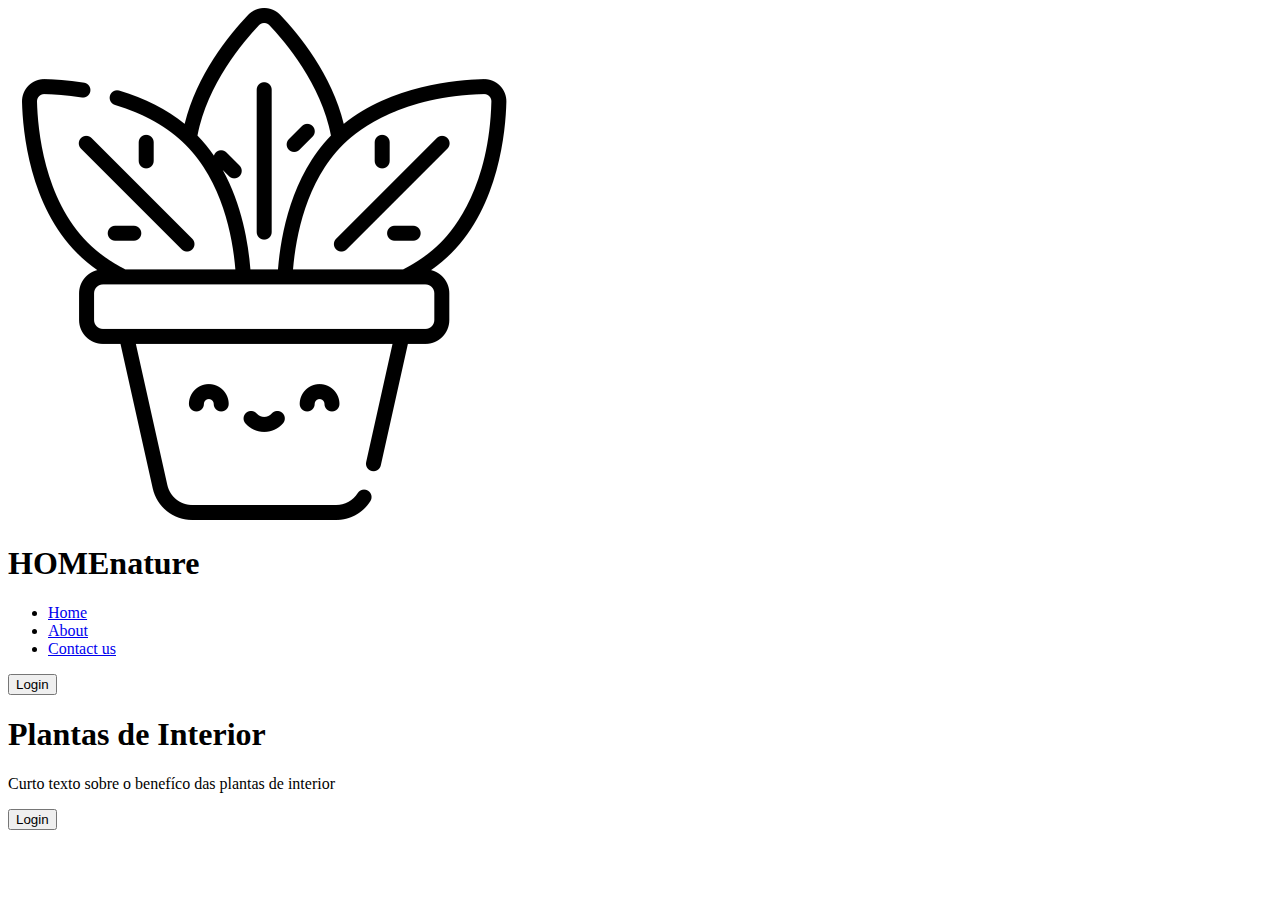
==== LandingPage.html @ 8189c633 "Adicionda uma Landing Page" ====
<!DOCTYPE html>
<html lang="en">
<head>
    <meta charset="UTF-8">
    <meta http-equiv="X-UA-Compatible" content="IE=edge">
    <meta name="viewport" content="width=device-width, initial-scale=1.0">
    <title>Landing Page</title>
</head>
<body>
    <div class="container">
        <header class="flex">
            <div class="logo flex">
                <img src="plantas.png" alt="HOMEnature"/>
<h1> HOMEnature</h1>
            </div>
            
            <ul class="flex">
            <li><a href="#">Home</a></li>
            <li><a href="#">About</a></li>
            <li><a href="#">Contact us</a></li>
            </ul>
            
            <button type="button">Login</button>
        </header>
<div class="content flex">
    <div class="one">
        <h1> Plantas de Interior </h1>
<p>Curto texto sobre o benefíco das plantas de interior</p>

<button type="button">Login</button>
        </div>
        <div class="two">
        
        </div>
    </div>
</div>
    </div>
    
</body>
</html>
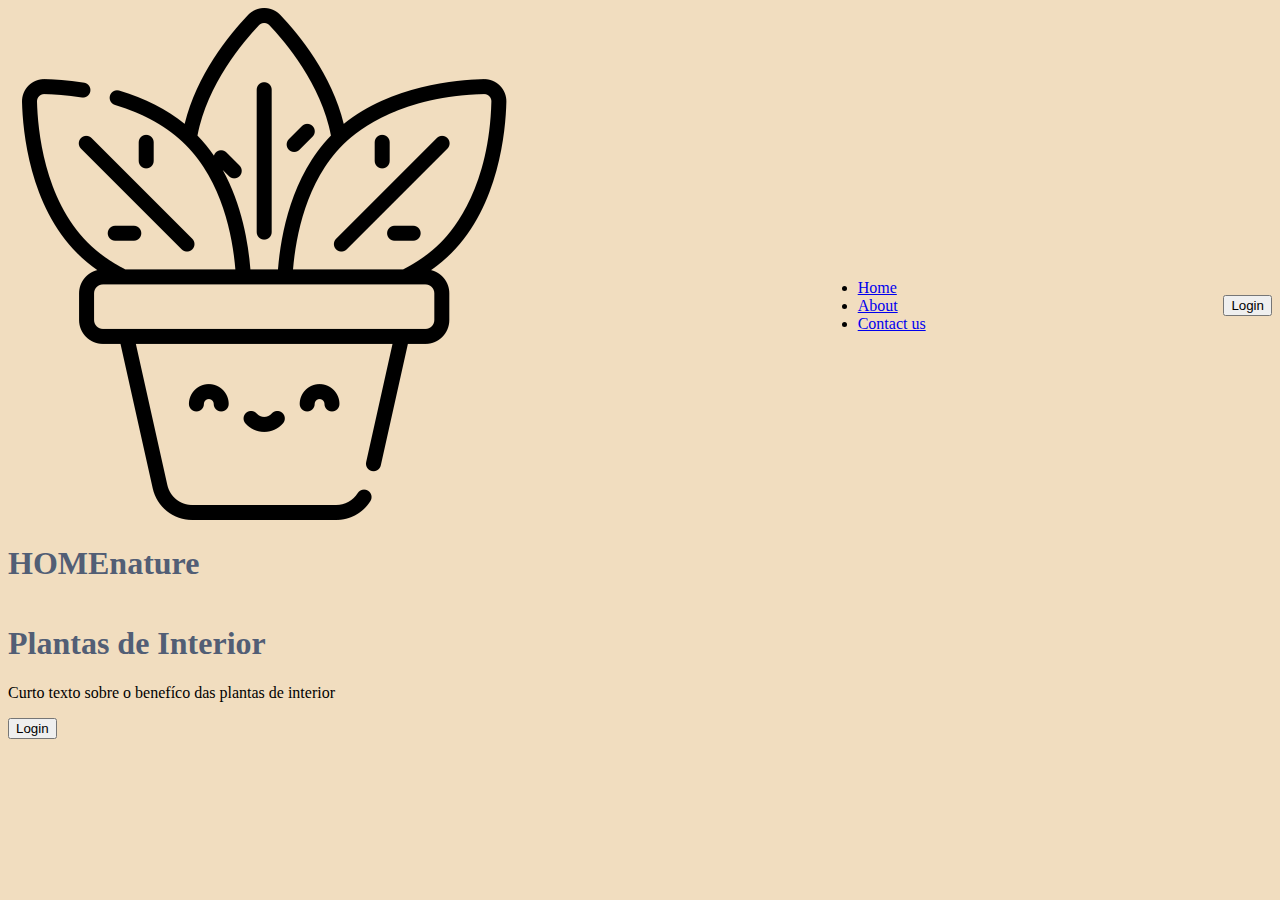
==== commit cc8ad580: "Ligação de páginas" ====
--- a/LandingPage.html
+++ b/LandingPage.html
@@ -4,6 +4,8 @@
     <meta charset="UTF-8">
     <meta http-equiv="X-UA-Compatible" content="IE=edge">
     <meta name="viewport" content="width=device-width, initial-scale=1.0">
+    <link rel="stylesheet" href="oi.css">
+
     <title>Landing Page</title>
 </head>
 <body>
@@ -15,7 +17,7 @@
             </div>
             
             <ul class="flex">
-            <li><a href="#">Home</a></li>
+            <li><a href="index.html">Home</a></li>
             <li><a href="#">About</a></li>
             <li><a href="#">Contact us</a></li>
             </ul>
--- a/oi.css
+++ b/oi.css
@@ -0,0 +1,23 @@
+
+
+body { background-color:#F1DDBF; }
+
+h1 { color:#525E75;}
+
+h2 { color:#78938A}
+
+h3 { color:#92BA92}
+
+header {
+    display: flex;
+    justify-content: space-between;
+    align-items: center;
+  }
+
+
+
+  @media screen and ( max-width:900px ) {
+
+    body { background-color: orange;}
+    
+  }